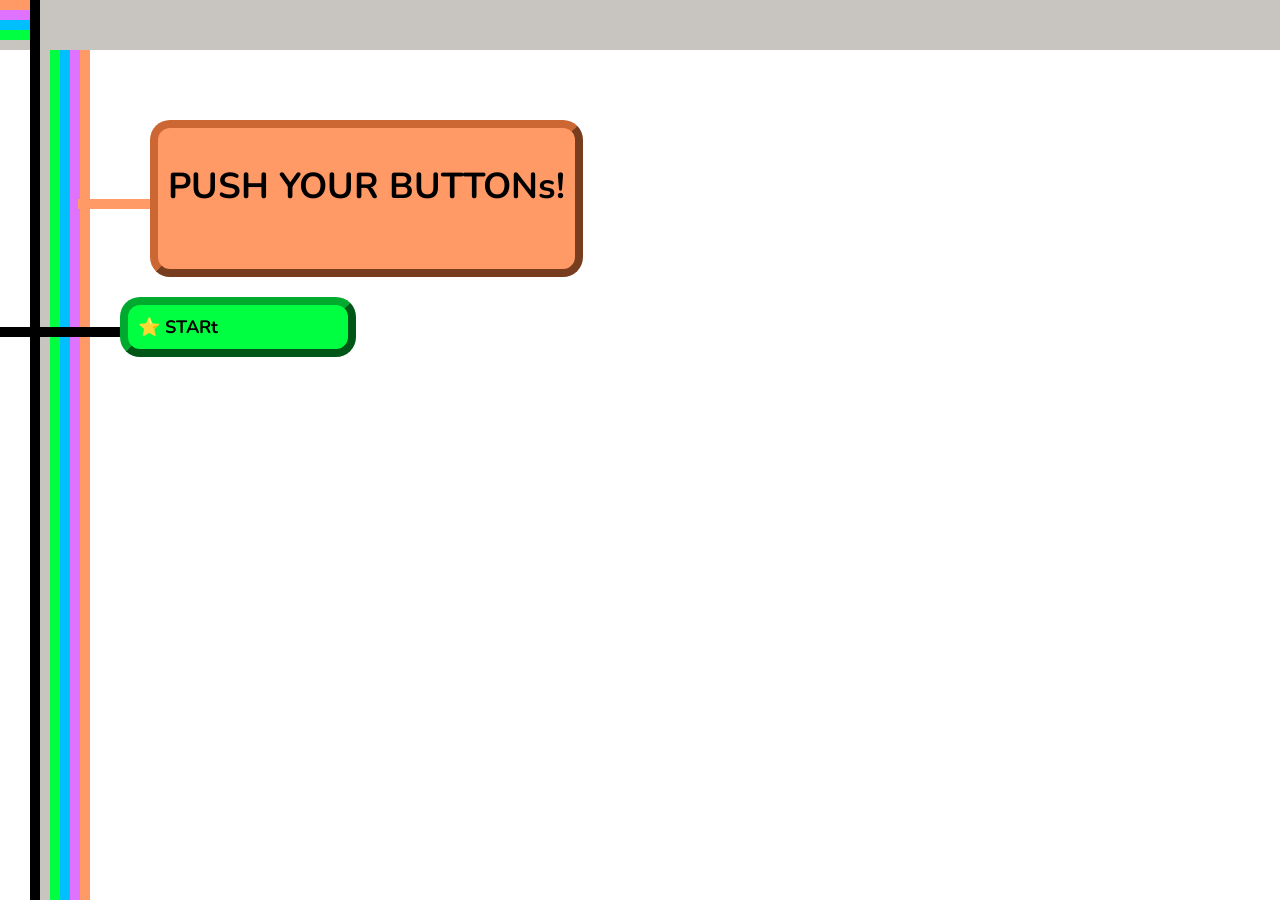
==== index.html @ bce52579 "adds a toggle fullscreen button for mobile" ====
<!DOCTYPE html>
<html lang="en">

<head>
  <meta charset="UTF-8">
  <meta name="viewport" content="width=device-width, initial-scale=1.0">
  <title>Buttons</title>
  <link rel="preconnect" href="https://fonts.googleapis.com">
  <link rel="preconnect" href="https://fonts.gstatic.com" crossorigin>
  <link href="https://fonts.googleapis.com/css2?family=Nunito:wght@400;700&display=swap" rel="stylesheet">
  <link rel="stylesheet" href="css/colors.css">
  <link rel="stylesheet" href="css/background.css">
  <link rel="stylesheet" href="css/interface_bar.css">
  <link rel="stylesheet" href="css/page.css">
  <link rel="stylesheet" href="css/buttons.css">
  <link rel="stylesheet" href="css/mobile.css">
  <style id="gamer_mode_style"></style>
  <script type="module" src="js/listeners.js"></script>
</head>

<body>
  <div id="interface" class="interface">
    <div id="margin_interface" class="margin_interface"></div>
  </div>

  <div id="page_div" class="page page-grey" style="display: none;"></div>

  <div id="buttons_zone" class="buttons_zone">
    <div id="title" data-id="title_button" class="button button-orange unpushed_button"></div>
    <div id="fullscreen_toggle" class="button button-grey unpushed_button" style="display:none;">
      <span class="btn-emoji">📱</span> Fullscreen OFF
    </div>
  </div>

  <div class="background_stripes">
    <div class="background_stripe"></div>
    <div class="background_stripe"></div>
    <div class="background_stripe"></div>
    <div class="background_stripe"></div>
    <div class="background_stripe"></div>
  </div>

  <div class="black_stripe"></div>
</body>

</html>
---- css/colors.css ----
:root {
  --orange: #FF9966;
  --orange-border: #cc6633;
  --purple: #DF73FF;
  --purple-border: #9f4dbf;
  --blue: #00BFFF;
  --blue-border: #0088aa;
  --green: #00FF40;
  --green-border: #00aa2e;
  --grey: #c8c4bf;
  --grey-border: #95918c;
}

[data-theme="light"] {
  --black: #000000;
  --black-shine: #00000055;
  --white: #ffffff;
  --white-shine: #ffffffaa;
  color-scheme: light;
}

[data-theme="dark"] {
  --black: #ffffff;
  --black-shine: #ffffffcc;
  --white: #000000;
  --white-shine: #00000044;
  color-scheme: dark;
}
---- css/background.css ----
body {
  margin: 0;
  min-height: 100vh;
  max-width: 100vw;
  overflow-x: hidden;
  font-family: 'Nunito', 'Segoe UI', Tahoma, Geneva, Verdana, sans-serif;
  font-size: large;
  background-color: var(--white);
  color: black;
}

html,
body {
  overflow-y: auto;
  scroll-behavior: smooth;
}

.black_stripe {
  position: fixed;
  top: 0;
  left: 30px;
  width: 10px;
  height: 100vh;
  background: var(--black);
  z-index: 100;
}

a {
  font-weight: bold;
  color: darkblue;
}

.background_stripes {
  position: fixed;
  top: 0;
  left: 40px;
  display: grid;
  grid-template-columns: repeat(5, 10px);
  height: 100vh;
  z-index: 1;
}

.background_stripe:nth-child(5) {
  background: var(--orange);
}

.background_stripe:nth-child(4) {
  background: var(--purple);
}

.background_stripe:nth-child(3) {
  background: var(--blue);
}

.background_stripe:nth-child(2) {
  background: var(--green);
}

.background_stripe:nth-child(1) {
  background: var(--grey);
}
---- css/interface_bar.css ----
.interface {
  position: fixed;
  top: 0;
  left: 0;
  right: 0;
  height: 50px;
  background: var(--grey);
  display: flex;
  align-items: center;
  gap: 6px;
  z-index: 20;
  box-sizing: border-box;
}

.margin_interface {
  width: 40px;
  height: 100%;
  background: repeating-linear-gradient(180deg,
      var(--orange) 0 10px,
      var(--purple) 10px 20px,
      var(--blue) 20px 30px,
      var(--green) 30px 40px,
      var(--grey) 40px 50px);
}

.interface div {
  display: flex;
  align-items: center;
  justify-content: center;

  font-size: 1.2rem;
}

.interface_button {
  padding: 3px;
  border: 8px outset;
  border-radius: 10px;
  width: 20px;
  height: 20px;
  line-height: 20px;
  background: var(--grey);
  border-color: var(--grey-border);
  cursor: pointer;
  user-select: none;
  touch-action: manipulation;
}

.interface_button.pressed {
  border-style: inset;
  filter: brightness(0.7) contrast(1.2);
  opacity: 0.9;
}

.interface_button.last_pressed {
  outline: 1px;
}
---- css/page.css ----
.page {
  position: fixed;
  top: 50px;
  right: 0;
  bottom: 0;
  left: 0;
  background: var(--grey);
  padding: 20px;
  z-index: 200;
  overflow-y: auto;
  overflow-x: hidden;
}

/* Clearfix: forces container to wrap floated children */
.page::after {
  content: "";
  display: table;
  clear: both;
}

.page-grey {
  left: 40px;
  background: var(--grey);
}

.page-green {
  left: 50px;
  background: var(--green);
}

.page-blue {
  left: 60px;
  background: var(--blue);
}

.page-purple {
  left: 70px;
  background: var(--purple);
}

.page-orange {
  left: 80px;
  background: var(--orange);
}

h2 {
  margin: 0px;
}

.progress-track {
  border: 2px solid black;
  position: relative;
  height: 10px;
  width: 100%;
  background: var(--grey);
  border-radius: 2px;
  overflow: hidden;
  display: block;
  background-color: white;
  margin-bottom: 10px;
}

.progress-fill {
  position: absolute;
  left: 0;
  top: 0;
  height: 100%;
  background: var(--green);
  z-index: 1;
}

.progress-pct {
  position: absolute;
  top: -3px;
  left: 50%;
  transform: translateX(-50%);
  font-size: 8pt;
  font-weight: bold;
  color: black;
  z-index: 2;
}

.button_path {
  width: 250px;
}
---- css/buttons.css ----
.buttons_zone,
#buttons_zone {
  position: relative;
  top: 100px;
  left: 80px;
  padding-bottom: 50px;
  padding-left: 30px;
  width: calc(100vw - 150px);
  z-index: 10;
}

.button {
  display: block;
  width: fit-content;
  margin: 20px 0;
  padding: 10px;
  min-width: 200px;
  max-width: calc(85vw - 100px);
  border: 8px outset;
  border-radius: 20px;
  position: relative;
  touch-action: manipulation;
}

#buttons_zone .button::before {
  content: "";
  position: absolute;
  left: -80px;
  top: 50%;
  width: 72px;
  height: 10px;
}

/* Color-matching line by default - use border colors for proper color */
#buttons_zone .button-orange::before {
  background: var(--orange);
}

#buttons_zone .button-purple::before {
  background: var(--purple);
}

#buttons_zone .button-blue::before {
  background: var(--blue);
}

#buttons_zone .button-green::before {
  background: var(--green);
}

#buttons_zone .button-grey::before {
  background: var(--grey);
}

#buttons_zone .second_to_last_pressed::before,
#buttons_zone .second_to_last_children::before {
  background: var(--black-shine);
  left: -180px;
  width: 172px;
}

#buttons_zone .last_pressed::before,
#buttons_zone .last_children::before {
  background: var(--black);
  left: -180px;
  width: 172px;
}

.button.pressed {
  border-style: inset;
  opacity: 0.9;
}

[data-theme="light"] .button.pressed {
  filter: brightness(0.7) contrast(1.2);
}

[data-theme="dark"] .button.pressed {
  filter: brightness(.85) contrast(1.2);
}

.button-orange.pressed {
  background: var(--orange-border);
}

.button-purple.pressed {
  background: var(--purple-border);
}

.button-blue.pressed {
  background: var(--blue-border);
}

.button-green.pressed {
  background: var(--green-border);
}

.button-grey.pressed {
  background: var(--grey-border);
}

.last_pressed {
  outline: 10px solid var(--black);
  box-shadow: 0 0 15px 10px var(--black);
}

.button-orange {
  background: var(--orange);
  border-color: var(--orange-border);
}

#buttons_zone .button-orange {
  margin-left: 40px;
}

.button-purple {
  background: var(--purple);
  border-color: var(--purple-border);
}

#buttons_zone .button-purple {
  margin-left: 30px;
}

.button-blue {
  background: var(--blue);
  border-color: var(--blue-border);
}

#buttons_zone .button-blue {
  margin-left: 20px;
}

.button-green {
  background: var(--green);
  border-color: var(--green-border);
}

#buttons_zone .button-green {
  margin-left: 10px;
}

.button-grey {
  background: var(--grey);
  border-color: var(--grey-border);
}

@keyframes shake {

  0%,
  100% {
    transform: translateX(0);
  }

  50% {
    transform: translateX(6px);
  }
}

@keyframes sparkle {
  0% {
    left: 120%;
    opacity: 1;
  }

  15% {
    opacity: 1;
  }

  30% {
    opacity: 0;
  }

  60% {
    left: -120%;
  }

  100% {
    left: -120%;
  }
}

.unpushed_button {
  position: relative;
  animation: shake 1s linear infinite;
}


/* sparkle sweep */
.unpushed_button::after {
  content: "";
  position: absolute;
  top: 0;
  left: -120%;
  width: 60%;
  height: 100%;
  background: linear-gradient(120deg,
      transparent,
      var(--white-shine),
      transparent);
  transform: skewX(-20deg);
  animation: sparkle 5s infinite;
}

.button img {
  max-width: 400px;
  max-height: 400px;
}

.button iframe {
  width: 600px;
  height: 300px;
}

.purchase_button {
  width: 250px;
  float: left;
  margin: 10px;
  overflow: hidden;
}

.purchase_button .purchase_description {
  display: none;
  padding-top: 10px;
}

.purchase_button.pressed .purchase_description {
  display: block;
}


hr {
  clear: both;
}
---- css/mobile.css ----
@media (max-width: 768px) {
  body {
    overflow-x: hidden;
  }

  #fullscreen_toggle {
    display: block !important;
  }

  #buttons_zone {
    margin-left: -10px;
  }

  .black_stripe {
    left: 20px;
  }

  .background_stripes {
    left: 30px;
  }

  .black_stripe,
  .background_stripes {
    height: 300vh;
  }

  .margin_interface {
    width: 30px;
    margin-right: 20px;
  }
}
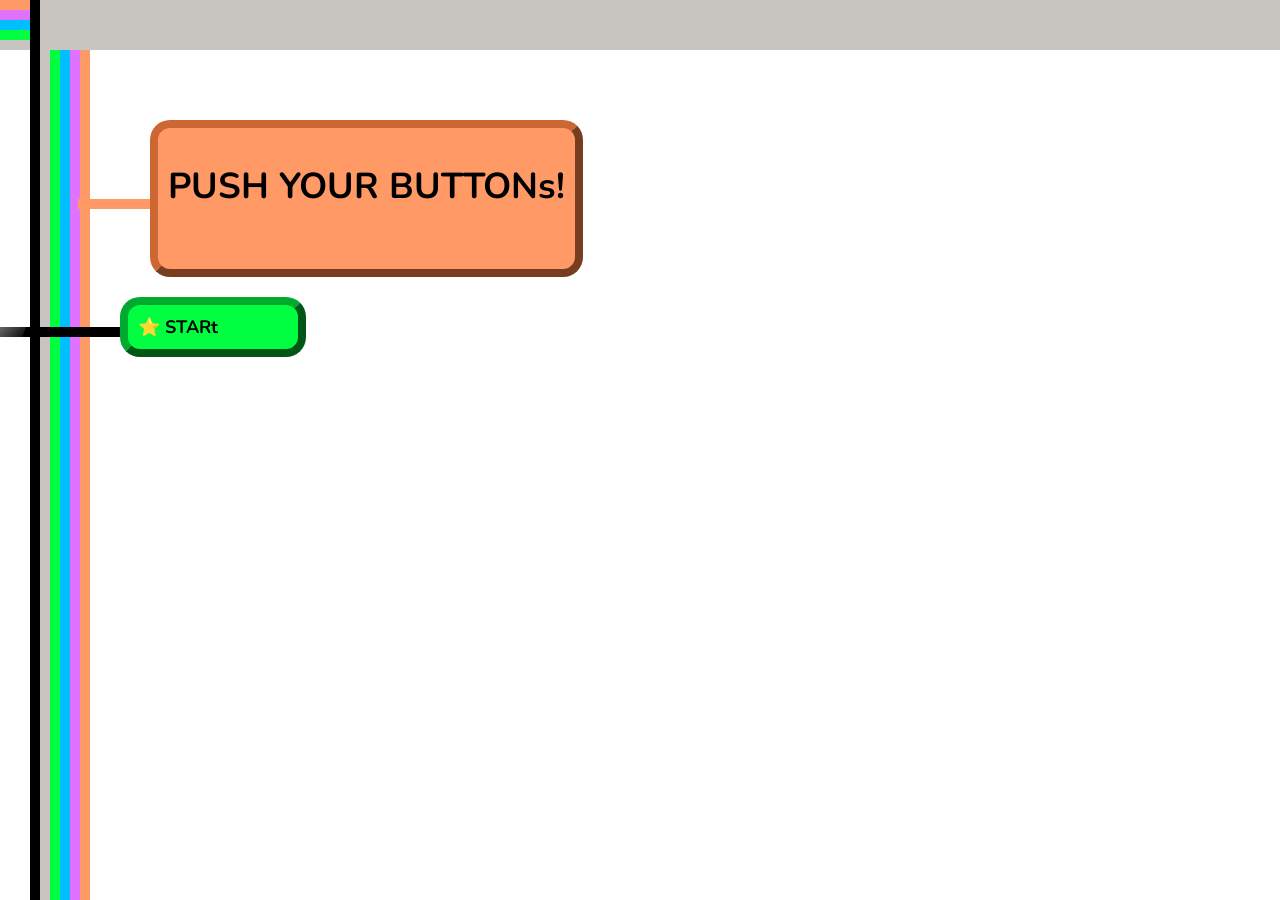
==== commit a74030fd: "dont animate fullscreen button" ====
--- a/index.html
+++ b/index.html
@@ -27,7 +27,7 @@
 
   <div id="buttons_zone" class="buttons_zone">
     <div id="title" data-id="title_button" class="button button-orange unpushed_button"></div>
-    <div id="fullscreen_toggle" class="button button-grey unpushed_button" style="display:none;">
+    <div id="fullscreen_toggle" class="button button-grey" style="display:none;">
       <span class="btn-emoji">📱</span> Fullscreen OFF
     </div>
   </div>
--- a/css/buttons.css
+++ b/css/buttons.css
@@ -14,7 +14,7 @@
   width: fit-content;
   margin: 20px 0;
   padding: 10px;
-  min-width: 200px;
+  min-width: 150px;
   max-width: calc(85vw - 100px);
   border: 8px outset;
   border-radius: 20px;
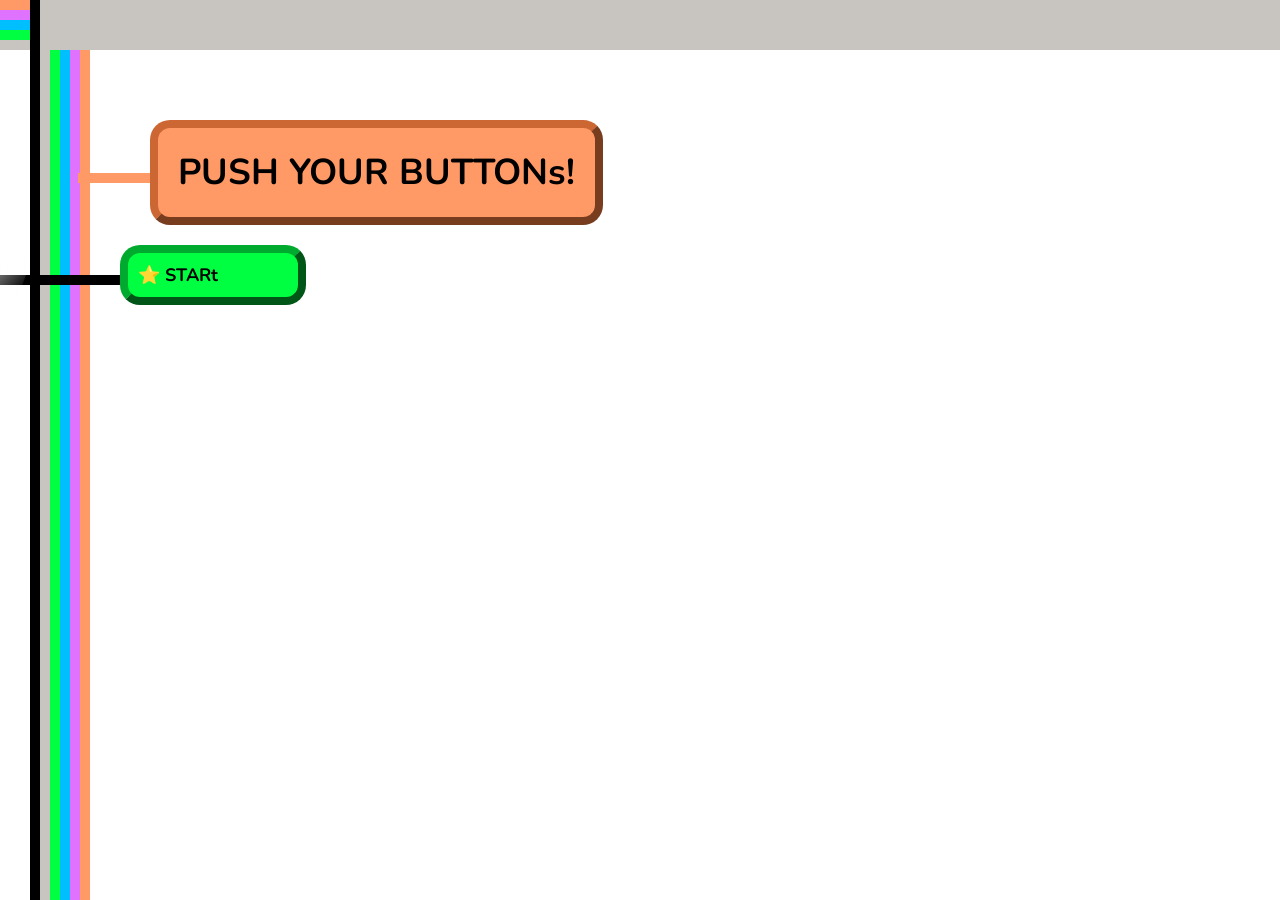
==== commit 406bbef0: "dismiss fullscreen extra mobile hint at the first click" ====
--- a/index.html
+++ b/index.html
@@ -27,9 +27,7 @@
 
   <div id="buttons_zone" class="buttons_zone">
     <div id="title" data-id="title_button" class="button button-orange unpushed_button"></div>
-    <div id="fullscreen_toggle" class="button button-grey" style="display:none;">
-      <span class="btn-emoji">📱</span> Fullscreen OFF
-    </div>
+    <div class="button button-grey fullscreen-btn" id="mobile-fullscreen-hint"></div>
   </div>
 
   <div class="background_stripes">
--- a/css/background.css
+++ b/css/background.css
@@ -13,6 +13,10 @@
 body {
   overflow-y: auto;
   scroll-behavior: smooth;
+}
+
+button {
+  color: black;
 }
 
 .black_stripe {
@@ -58,4 +62,9 @@
 
 .background_stripe:nth-child(1) {
   background: var(--grey);
+}
+
+h1 {
+  padding: 0px;
+  margin: 10px
 }
--- a/css/buttons.css
+++ b/css/buttons.css
@@ -163,11 +163,11 @@
     opacity: 1;
   }
 
-  15% {
+  13% {
     opacity: 1;
   }
 
-  30% {
+  25% {
     opacity: 0;
   }
 
@@ -176,7 +176,8 @@
   }
 
   100% {
-    left: -120%;
+    opacity: 0;
+    left: -220%;
   }
 }
 
--- a/css/mobile.css
+++ b/css/mobile.css
@@ -1,31 +1,67 @@
-@media (max-width: 768px) {
+.fullscreen-btn {
+  display: none;
+}
+
+@media (max-width: 801px) {
   body {
     overflow-x: hidden;
+    letter-spacing: -5%;
+
+
+    /* more aggressive on headings */
   }
 
-  #fullscreen_toggle {
+  .fullscreen-btn {
     display: block !important;
   }
 
   #buttons_zone {
-    margin-left: -10px;
+    margin-left: -30px;
+    width: calc(100vw - 80px);
   }
 
   .black_stripe {
-    left: 20px;
+    left: 10px;
   }
 
   .background_stripes {
-    left: 30px;
+    left: 20px;
   }
 
   .black_stripe,
   .background_stripes {
-    height: 300vh;
+    height: 100vh;
   }
 
   .margin_interface {
-    width: 30px;
-    margin-right: 20px;
+    width: 20px;
+    margin-right: 30px;
+  }
+
+  h1 {
+    margin: 10px 0 10px 0;
+  }
+
+  #page_div {
+    margin-left: -20px
+  }
+
+  #buttons_zone .button::before {
+    left: -70px;
+    width: 62px;
+  }
+
+  #buttons_zone .second_to_last_pressed::before,
+  #buttons_zone .second_to_last_children::before {
+    background: var(--black-shine);
+    left: -170px;
+    width: 162px;
+  }
+
+  #buttons_zone .last_pressed::before,
+  #buttons_zone .last_children::before {
+    background: var(--black);
+    left: -170px;
+    width: 162px;
   }
 }
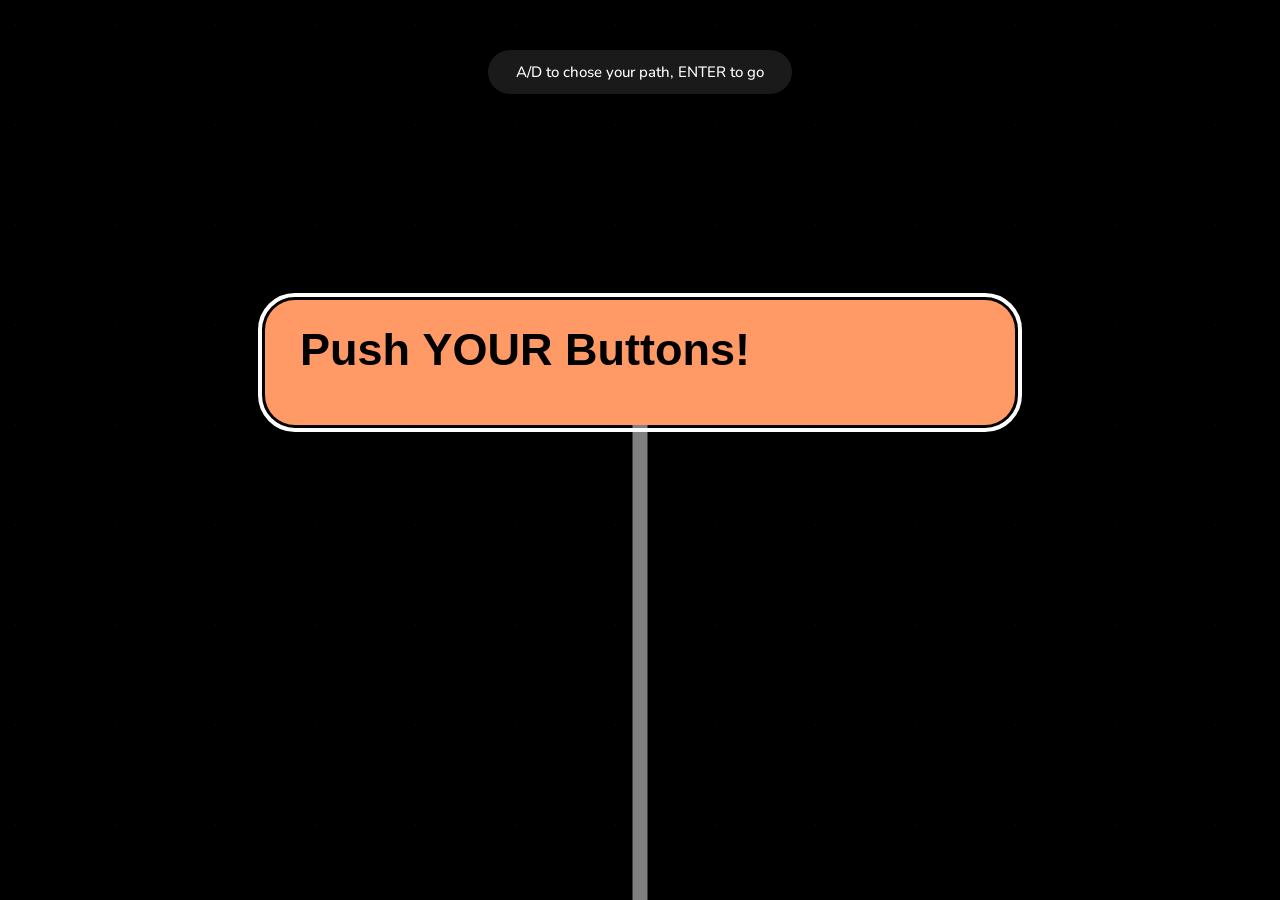
==== commit 5b460975: "v1" ====
--- a/index.html
+++ b/index.html
@@ -1,44 +1,437 @@
 <!DOCTYPE html>
 <html lang="en">
-
 <head>
-  <meta charset="UTF-8">
-  <meta name="viewport" content="width=device-width, initial-scale=1.0">
-  <title>Buttons</title>
-  <link rel="preconnect" href="https://fonts.googleapis.com">
-  <link rel="preconnect" href="https://fonts.gstatic.com" crossorigin>
-  <link href="https://fonts.googleapis.com/css2?family=Nunito:wght@400;700&display=swap" rel="stylesheet">
-  <link rel="stylesheet" href="css/colors.css">
-  <link rel="stylesheet" href="css/background.css">
-  <link rel="stylesheet" href="css/interface_bar.css">
-  <link rel="stylesheet" href="css/page.css">
-  <link rel="stylesheet" href="css/buttons.css">
-  <link rel="stylesheet" href="css/mobile.css">
-  <style id="gamer_mode_style"></style>
-  <script type="module" src="js/listeners.js"></script>
+<meta charset="UTF-8">
+<meta name="viewport" content="width=device-width, initial-scale=1.0">
+<title>Buttons</title>
+<link rel="preconnect" href="https://fonts.googleapis.com">
+<link rel="preconnect" href="https://fonts.gstatic.com" crossorigin>
+<link href="https://fonts.googleapis.com/css2?family=Nunito:wght@400;700&display=swap" rel="stylesheet">
+<link rel="stylesheet" href="css/colors.css">
+<style>
+  * { margin: 0; padding: 0; box-sizing: border-box; }
+  body {
+    background: #000;
+    overflow: hidden;
+    width: 100vw;
+    height: 100vh;
+    font-family: 'Nunito', sans-serif;
+    color: #fff;
+  }
+  canvas {
+    display: block;
+    width: 100vw;
+    height: 100vh;
+    cursor: grab;
+  }
+  canvas:active { cursor: grabbing; }
+  #loading {
+    position: fixed; inset: 0;
+    display: flex; align-items: center; justify-content: center;
+    background: #000;
+    color: #00BFFF;
+    font-size: 14px;
+    letter-spacing: 0.15em;
+    z-index: 10;
+    transition: opacity 0.4s;
+  }
+  #loading.hidden { opacity: 0; pointer-events: none; }
+
+  #hint {
+    position: fixed; top: 50px; left: 50%; transform: translateX(-50%);
+    background: rgba(255,255,255,0.1); backdrop-filter: blur(8px);
+    padding: 12px 28px; border-radius: 30px;
+    font: 500 15px Nunito, sans-serif; color: #fff;
+    transition: opacity 0.3s; pointer-events: none;
+  }
+  #hint.hidden { opacity: 0; }
+
+</style>
 </head>
-
 <body>
-  <div id="interface" class="interface">
-    <div id="margin_interface" class="margin_interface"></div>
-  </div>
-
-  <div id="page_div" class="page page-grey" style="display: none;"></div>
-
-  <div id="buttons_zone" class="buttons_zone">
-    <div id="title" data-id="title_button" class="button button-orange unpushed_button"></div>
-    <div class="button button-grey fullscreen-btn" id="mobile-fullscreen-hint"></div>
-  </div>
-
-  <div class="background_stripes">
-    <div class="background_stripe"></div>
-    <div class="background_stripe"></div>
-    <div class="background_stripe"></div>
-    <div class="background_stripe"></div>
-    <div class="background_stripe"></div>
-  </div>
-
-  <div class="black_stripe"></div>
+<div id="loading">◈ LOADING CANVAS</div>
+<div id="hint" class="hidden">A/D to chose your path, ENTER to go</div>
+<canvas id="c"></canvas>
+
+<script>
+const COLOR_MAP = {
+  '0': '#c8c4bf', '1': '#ffffff', '2': '#FF9966',
+  '3': '#ffffff', '4': '#00FF40', '5': '#00BFFF',
+  '6': '#DF73FF'
+};
+
+const canvas = document.getElementById('c');
+const ctx = canvas.getContext('2d');
+let W, H;
+
+function resize() {
+  W = canvas.width = window.innerWidth;
+  H = canvas.height = window.innerHeight;
+  draw();
+}
+window.addEventListener('resize', resize);
+
+let camX = 0, camY = 0, camScale = 2.5;
+let dragStart = null, dragCam = null;
+
+let nodes = [], groups = [], edges = [];
+let visited = new Set();
+let revealed = new Set();
+
+let currentId = 'title_button';
+let selectedIdx = 0;
+
+function hexToRgba(hex, a) {
+  const r = parseInt(hex.slice(1,3), 16);
+  const g = parseInt(hex.slice(3,5), 16);
+  const b = parseInt(hex.slice(5,7), 16);
+  return `rgba(${r},${g},${b},${a})`;
+}
+
+function getColor(k) { return COLOR_MAP[k] || '#c8c4bf'; }
+function stripHtml(s) { return s.replace(/<[^>]*>/g, ''); }
+function wordWrap(ctx, text, maxWidth) {
+  const words = text.split(' '); const lines = []; let line = '';
+  for (const w of words) {
+    const t = line ? line + ' ' + w : w;
+    if (ctx.measureText(t).width > maxWidth && line) { lines.push(line); line = w; }
+    else line = t;
+  }
+  if (line) lines.push(line);
+  return lines;
+}
+if (!CanvasRenderingContext2D.prototype.roundRect) {
+  CanvasRenderingContext2D.prototype.roundRect = function(x, y, w, h, r) {
+    if (r > w / 2) r = w / 2;
+    if (r > h / 2) r = h / 2;
+    this.moveTo(x + r, y);
+    this.lineTo(x + w - r, y);
+    this.quadraticCurveTo(x + w, y, x + w, y + r);
+    this.lineTo(x + w, y + h - r);
+    this.quadraticCurveTo(x + w, y + h, x + w - r, y + h);
+    this.lineTo(x + r, y + h);
+    this.quadraticCurveTo(x, y + h, x, y + h - r);
+    this.lineTo(x, y + r);
+    this.quadraticCurveTo(x, y, x + r, y);
+    return this;
+  };
+}
+
+function draw() {
+  ctx.clearRect(0, 0, W, H);
+  ctx.fillStyle = 'rgba(255,255,255,0.03)';
+  const gs = 40 * camScale;
+  const ox = camX % gs, oy = camY % gs;
+  for (let x = ox - gs; x < W + gs; x += gs)
+    for (let y = oy - gs; y < H + gs; y += gs) {
+      ctx.beginPath(); ctx.arc(x, y, 1, 0, Math.PI * 2); ctx.fill();
+    }
+
+  ctx.save();
+  ctx.translate(camX, camY);
+  ctx.scale(camScale, camScale);
+
+  // Fog of war
+  const childrenOf = id => edges.filter(e => e.fromNode === id).map(e => e.toNode);
+  const visible = new Set(visited);
+  visible.add(currentId);
+  for (const c of childrenOf(currentId)) visible.add(c);
+  for (const id of visible) revealed.add(id);
+
+  const visibleEdge = e => revealed.has(e.fromNode) && revealed.has(e.toNode);
+
+  const neigh = visibleNeighbors(currentId);
+  if (selectedIdx >= neigh.length) selectedIdx = 0;
+  const selId = neigh.length ? neigh[selectedIdx] : null;
+
+  // Edges
+  for (const e of edges) {
+    if (!visibleEdge(e)) continue;
+    const fn = nodes.find(n => n.id === e.fromNode);
+    const tn = nodes.find(n => n.id === e.toNode);
+    if (!fn || !tn) continue;
+    const isSel = (e.fromNode === currentId && e.toNode === selId) ||
+                  (e.toNode === currentId && e.fromNode === selId);
+    const isConn = (e.fromNode === currentId) || (e.toNode === currentId);
+    const isExplored = visited.has(e.fromNode) && visited.has(e.toNode);
+    ctx.lineWidth = isSel ? 6 : isConn ? 5 : isExplored ? 4 : 4;
+    ctx.strokeStyle = isSel ? 'rgba(255,255,255,0.5)' :
+                      isConn ? 'rgba(255,255,255,0.25)' :
+                      isExplored ? 'rgba(255,255,255,0.4)' :
+                      'rgba(255,255,255,0.06)';
+    ctx.beginPath();
+    ctx.moveTo(fn.x + (fn.width || 300) / 2, fn.y + 10);
+    ctx.lineTo(tn.x + (tn.width || 300) / 2, tn.y + 10);
+    ctx.stroke();
+  }
+
+  // Nodes
+  for (const n of nodes) {
+    if (!revealed.has(n.id)) continue;
+    const c = getColor(n.color);
+    const parts = n.text.split(/\n---\n/);
+    const titleRaw = parts[0].trim();
+    const bodyRaw = parts.length > 1 ? parts.slice(1).join('---').trim() : '';
+
+    const h1Match = titleRaw.match(/<h1>(.*?)<\/h1>/);
+    const isHeading = !!h1Match;
+    const titleText = isHeading ? stripHtml(h1Match[1].trim()) : stripHtml(titleRaw);
+    const bodyText = stripHtml(bodyRaw);
+
+    let displayTitle = titleText;
+    let titleStart = 0;
+    {
+      const fc = titleRaw.codePointAt(0);
+      if (fc && /\p{Emoji}/u.test(String.fromCodePoint(fc))) {
+        titleStart = 24;
+        displayTitle = [...titleText].filter(ch => !/\p{Emoji}/u.test(ch)).join('').trim();
+      }
+    }
+
+    const padX = 10;
+    const lineH = isHeading ? 20 : 15;
+    const bodyLineH = 14;
+    const titleFont = isHeading ? '700 18px Nunito, sans-serif' : '700 13px Nunito, sans-serif';
+    const bodyFont = '400 11px Nunito, sans-serif';
+    const maxBoxW = Math.max(200, (n.width || 300));
+    const innerW = maxBoxW - padX * 2 - titleStart;
+
+    ctx.font = titleFont;
+    const titleLines = wordWrap(ctx, displayTitle, innerW);
+    const titleH = titleLines.length * lineH;
+
+    ctx.font = bodyFont;
+    const bodyLines = bodyRaw ? wordWrap(ctx, bodyText, maxBoxW - padX * 2) : [];
+    const showBody = bodyLines.length && visited.has(n.id);
+    const bodyH = showBody ? bodyLines.length * bodyLineH : 0;
+
+    const gap = (titleLines.length && bodyH) ? 4 : 0;
+    const boxH = Math.max((isHeading ? 50 : 34), padX + 2 + titleH + gap + bodyH + 8);
+
+    ctx.fillStyle = c;
+    ctx.beginPath();
+    ctx.roundRect(n.x, n.y, maxBoxW, boxH, 12);
+    ctx.fill();
+
+    if (n.id === currentId) {
+      ctx.strokeStyle = '#fff';
+      ctx.lineWidth = 4 / camScale;
+      ctx.setLineDash([]);
+      ctx.beginPath();
+      ctx.roundRect(n.x - 2, n.y - 2, maxBoxW + 4, boxH + 4, 14);
+      ctx.stroke();
+    } else if (selId === n.id) {
+      ctx.strokeStyle = '#fff';
+      ctx.lineWidth = 3 / camScale;
+      ctx.setLineDash([6 / camScale, 4 / camScale]);
+      ctx.beginPath();
+      ctx.roundRect(n.x - 2, n.y - 2, maxBoxW + 4, boxH + 4, 14);
+      ctx.stroke();
+      ctx.setLineDash([]);
+    }
+
+    if (titleStart) {
+      ctx.font = '16px Nunito, sans-serif';
+      ctx.fillStyle = '#000';
+      ctx.textBaseline = 'top';
+      const emoji = [...titleRaw].find(ch => /\p{Emoji}/u.test(ch)) || '';
+      ctx.fillText(emoji, n.x + padX + 4, n.y + 6);
+    }
+
+    ctx.font = titleFont;
+    ctx.fillStyle = '#000';
+    ctx.textBaseline = 'top';
+    let ly = n.y + padX + 2;
+    for (const line of titleLines) {
+      ctx.fillText(line, n.x + padX + 4 + titleStart, ly, innerW);
+      ly += lineH;
+    }
+
+    if (showBody) {
+      ly += gap;
+      ctx.font = bodyFont;
+      ctx.fillStyle = '#000';
+      for (const line of bodyLines)
+        ctx.fillText(line, n.x + padX + 4, ly, maxBoxW - padX * 2), ly += bodyLineH;
+    }
+  }
+
+  ctx.restore();
+}
+
+// Pan & Zoom
+canvas.addEventListener('mousedown', e => {
+  dragStart = { x: e.clientX, y: e.clientY };
+  dragCam = { x: camX, y: camY };
+});
+canvas.addEventListener('mousemove', e => {
+  if (!dragStart) return;
+  camX = dragCam.x + (e.clientX - dragStart.x);
+  camY = dragCam.y + (e.clientY - dragStart.y);
+  draw();
+});
+canvas.addEventListener('mouseup', () => { dragStart = null; });
+canvas.addEventListener('mouseleave', () => { dragStart = null; });
+canvas.addEventListener('wheel', e => {
+  e.preventDefault();
+  const dz = -e.deltaY * 0.001;
+  const ns = Math.max(0.1, Math.min(2.5, camScale * (1 + dz)));
+  if (ns === camScale) return;
+  const mx = e.clientX, my = e.clientY;
+  const wx = (mx - camX) / camScale;
+  const wy = (my - camY) / camScale;
+  camX = mx - wx * ns;
+  camY = my - wy * ns;
+  camScale = ns;
+  draw();
+}, { passive: false });
+let touchStart = null, touchDist = null;
+canvas.addEventListener('touchstart', e => {
+  e.preventDefault();
+  if (e.touches.length === 1)
+    touchStart = { x: e.touches[0].clientX, y: e.touches[0].clientY, cx: camX, cy: camY };
+  else if (e.touches.length === 2) {
+    const t = e.touches;
+    touchDist = { d: Math.hypot(t[0].clientX - t[1].clientX, t[0].clientY - t[1].clientY), s: camScale,
+      mx: (t[0].clientX + t[1].clientX) / 2, my: (t[0].clientY + t[1].clientY) / 2, cx: camX, cy: camY };
+    touchStart = null;
+  }
+}, { passive: false });
+canvas.addEventListener('touchmove', e => {
+  e.preventDefault();
+  if (e.touches.length === 1 && touchStart) {
+    camX = touchStart.cx + (e.touches[0].clientX - touchStart.x);
+    camY = touchStart.cy + (e.touches[0].clientY - touchStart.y);
+    draw();
+  } else if (e.touches.length === 2 && touchDist) {
+    const t = e.touches;
+    const nd = Math.hypot(t[0].clientX - t[1].clientX, t[0].clientY - t[1].clientY);
+    const ns = Math.max(0.1, Math.min(2.5, touchDist.s * (nd / touchDist.d)));
+    const wx = (touchDist.mx - touchDist.cx) / touchDist.s;
+    const wy = (touchDist.my - touchDist.cy) / touchDist.s;
+    camX = touchDist.mx - wx * ns;
+    camY = touchDist.my - wy * ns;
+    camScale = ns;
+    draw();
+  }
+}, { passive: false });
+canvas.addEventListener('touchend', () => { touchStart = null; touchDist = null; });
+
+function angleFrom(aId, bId) {
+  const a = nodes.find(n => n.id === aId);
+  const b = nodes.find(n => n.id === bId);
+  if (!a || !b) return 0;
+  return Math.atan2(b.y - a.y, b.x - a.x);
+}
+
+function buildAdj() {
+  adj = {};
+  for (const n of nodes) adj[n.id] = [];
+  for (const e of edges)
+    if (adj[e.fromNode] && adj[e.toNode]) {
+      adj[e.fromNode].push(e.toNode);
+      adj[e.toNode].push(e.fromNode);
+    }
+  const targetAngle = Math.PI; // 9 o'clock
+  for (const id of Object.keys(adj)) {
+    adj[id].sort((a, b) => angleFrom(id, a) - angleFrom(id, b));
+    // Rotate so closest to targetAngle is first
+    let best = 0, bestDiff = Infinity;
+    for (let i = 0; i < adj[id].length; i++) {
+      const diff = Math.abs(angleFrom(id, adj[id][i]) - targetAngle);
+      if (diff < bestDiff) { bestDiff = diff; best = i; }
+    }
+    if (best) adj[id] = [...adj[id].slice(best), ...adj[id].slice(0, best)];
+  }
+}
+
+function visibleNeighbors(id) {
+  for (const c of edges.filter(e => e.fromNode === id).map(e => e.toNode))
+    revealed.add(c);
+  return (adj[id] || []).filter(nid => revealed.has(nid));
+}
+
+document.addEventListener('keydown', e => {
+  const neighbors = visibleNeighbors(currentId);
+  if (!neighbors.length) return;
+  if (e.key === 'a' || e.key === 'A' || e.key === 'ArrowLeft') {
+    selectedIdx = (selectedIdx + 1) % neighbors.length;
+    draw();
+    e.preventDefault();
+  } else if (e.key === 'd' || e.key === 'D' || e.key === 'ArrowRight') {
+    selectedIdx = (selectedIdx - 1 + neighbors.length) % neighbors.length;
+    draw();
+    e.preventDefault();
+  } else if (e.key === 'Enter') {
+    const targetId = neighbors[selectedIdx];
+    if (targetId) travelTo(targetId);
+    e.preventDefault();
+  }
+});
+
+function updateHint() {
+  const el = document.getElementById('hint');
+  el.classList.toggle('hidden', currentId !== 'title_button');
+}
+
+function travelTo(id) {
+  const node = nodes.find(n => n.id === id);
+  if (!node) return;
+  visited.add(id);
+  currentId = id;
+  selectedIdx = 0;
+  const cx = node.x + 150;
+  const cy = node.y + 60;
+  camX = W / 2 - cx * camScale;
+  camY = H / 2 - cy * camScale;
+  updateHint();
+  draw();
+}
+
+function centerOnTitle() {
+  const title = nodes.find(n => n.id === 'title_button');
+  const target = title || (nodes.length ? nodes[0] : null);
+  if (!target) return;
+  const cx = target.x + 150;
+  const cy = target.y + 60;
+  camScale = 2.5;
+  camX = W / 2 - cx * camScale;
+  camY = H / 2 - cy * camScale;
+  draw();
+}
+
+async function load() {
+  try {
+    const res = await fetch('assets/story.canvas');
+    const data = await res.json();
+    for (const n of data.nodes) {
+      if (n.type === 'group') {
+        groups.push(n);
+      } else if (n.type === 'text') {
+        nodes.push(Object.assign({}, n));
+      }
+    }
+    if (data.edges) {
+      edges.push(...data.edges);
+      edges.push({ fromNode: 'title_button', toNode: 'start', color: '2' });
+    }
+    buildAdj();
+    visited.add('title_button');
+    revealed.add('title_button');
+    currentId = 'title_button';
+    selectedIdx = 0;
+    resize();
+    centerOnTitle();
+    updateHint();
+    document.getElementById('loading').classList.add('hidden');
+  } catch (e) {
+    document.getElementById('loading').textContent = '◈ ERROR LOADING CANVAS';
+    console.error(e);
+  }
+
+}
+
+load();
+</script>
 </body>
-
-</html>+</html>
--- a/css/colors.css
+++ b/css/colors.css
@@ -1,14 +1,14 @@
 :root {
+  --grey: #c8c4bf;
+  --grey-border: #95918c;
+  --green: #00FF40;
+  --green-border: #00aa2e;
+  --blue: #00BFFF;
+  --blue-border: #0088aa;
+  --purple: #DF73FF;
+  --purple-border: #9f4dbf;
   --orange: #FF9966;
   --orange-border: #cc6633;
-  --purple: #DF73FF;
-  --purple-border: #9f4dbf;
-  --blue: #00BFFF;
-  --blue-border: #0088aa;
-  --green: #00FF40;
-  --green-border: #00aa2e;
-  --grey: #c8c4bf;
-  --grey-border: #95918c;
 }
 
 [data-theme="light"] {
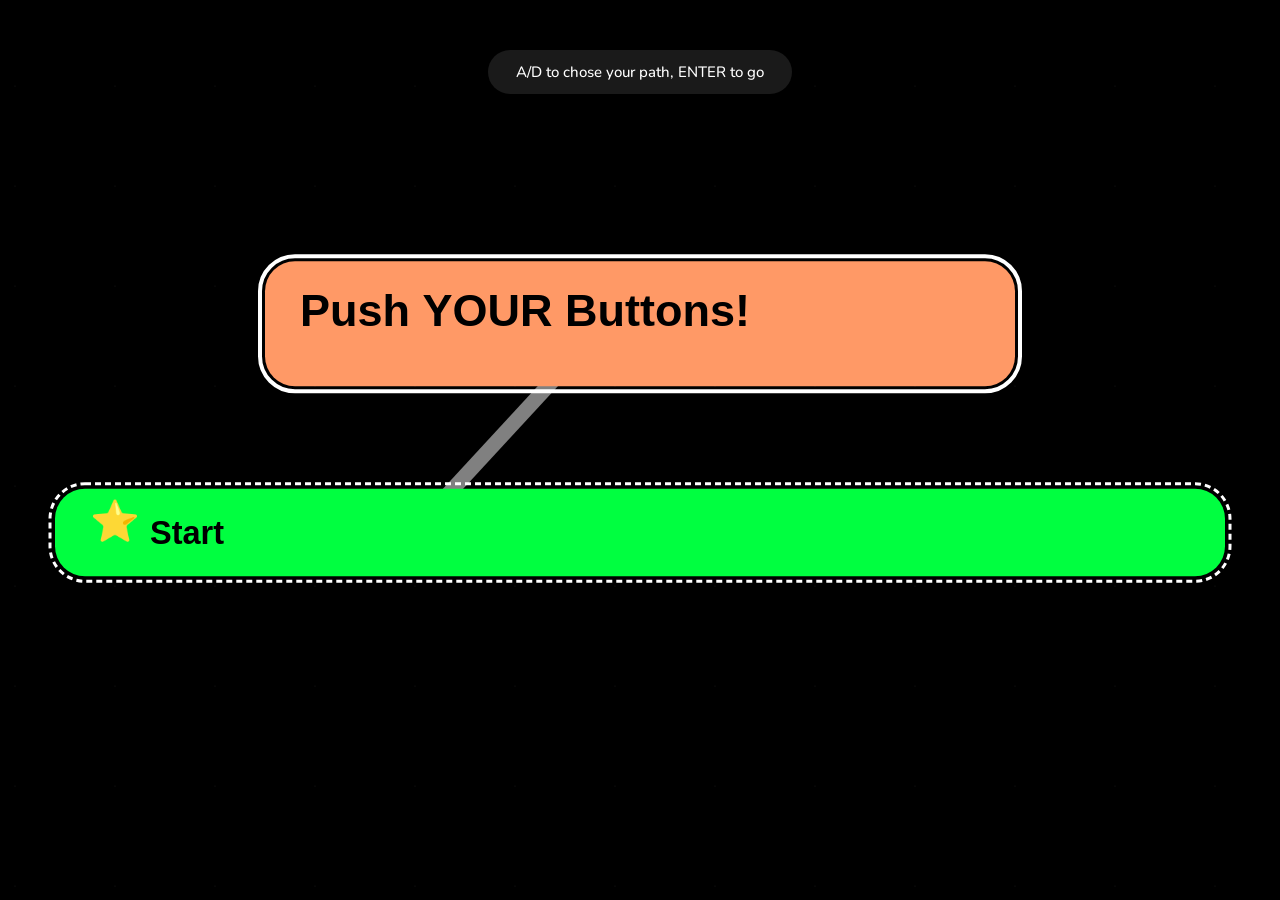
==== commit 5ddfcc04: "v2" ====
--- a/index.html
+++ b/index.html
@@ -77,6 +77,34 @@
 let nodes = [], groups = [], edges = [];
 let visited = new Set();
 let revealed = new Set();
+let animFrame = null;
+let focusX = 0, focusY = 0, targetCamScale = 2.5;
+
+function startAnim() {
+  if (animFrame) cancelAnimationFrame(animFrame);
+  function tick() {
+    let moving = false;
+    for (const n of nodes) {
+      const dx = n.tx - n.x, dy = n.ty - n.y;
+      if (Math.abs(dx) > 0.5 || Math.abs(dy) > 0.5) {
+        n.x += dx * 0.08; n.y += dy * 0.08;
+        moving = true;
+      } else { n.x = n.tx; n.y = n.ty; }
+    }
+    if (Math.abs(targetCamScale - camScale) > 0.001) {
+      camScale += (targetCamScale - camScale) * 0.08;
+      camX = W / 2 - focusX * camScale;
+      camY = H / 2 - focusY * camScale;
+      moving = true;
+    } else {
+      camScale = targetCamScale;
+    }
+    draw();
+    if (moving) animFrame = requestAnimationFrame(tick);
+    else animFrame = null;
+  }
+  tick();
+}
 
 let currentId = 'title_button';
 let selectedIdx = 0;
@@ -115,6 +143,55 @@
     this.quadraticCurveTo(x, y, x + r, y);
     return this;
   };
+}
+
+function computeNodeSize(n, maxW) {
+  const parts = n.text.split(/\n---\n/);
+  const titleRaw = parts[0].trim();
+  const bodyRaw = parts.length > 1 ? parts.slice(1).join('---').trim() : '';
+  const h1Match = titleRaw.match(/<h1>(.*?)<\/h1>/);
+  const isHeading = !!h1Match;
+  const titleText = isHeading ? stripHtml(h1Match[1].trim()) : stripHtml(titleRaw);
+  let displayTitle = titleText, titleStart = 0;
+  const fc = titleRaw.codePointAt(0);
+  if (fc && /\p{Emoji}/u.test(String.fromCodePoint(fc))) {
+    titleStart = 24;
+    displayTitle = [...titleText].filter(ch => !/\p{Emoji}/u.test(ch)).join('').trim();
+  }
+  const padX = 10, lineH = isHeading ? 20 : 15, bodyLineH = 14;
+  const titleFont = isHeading ? '700 18px Nunito, sans-serif' : '700 13px Nunito, sans-serif';
+  const bodyFont = '400 11px Nunito, sans-serif';
+  ctx.save();
+  ctx.font = titleFont;
+  const titleLines = wordWrap(ctx, displayTitle, maxW - padX * 2 - titleStart);
+  const titleH = titleLines.length * lineH;
+  ctx.font = bodyFont;
+  const bodyLines = bodyRaw.length ? wordWrap(ctx, stripHtml(bodyRaw), maxW - padX * 2) : [];
+  ctx.restore();
+  const bodyH = bodyLines.length * bodyLineH;
+  const gap = (titleLines.length && bodyH) ? 4 : 0;
+  const boxH = Math.max((isHeading ? 50 : 34), padX + 2 + titleH + gap + bodyH + 8);
+  return { w: maxW, h: boxH, isHeading, titleLines, bodyLines };
+}
+
+function layoutGrid(nodes, left, top, right, bottom) {
+  const aw = right - left, ah = bottom - top;
+  const k = nodes.length;
+  if (!k || aw <= 4 || ah <= 4) return;
+  let cols, rows;
+  if (k <= 3) { cols = k; rows = 1; }
+  else if (k === 4) { cols = 2; rows = 2; }
+  else { cols = Math.ceil(Math.sqrt(k)); rows = Math.ceil(k / cols); }
+  const cellW = aw / cols, cellH = ah / rows;
+  for (let i = 0; i < k; i++) {
+    const col = i % cols, row = Math.floor(i / cols);
+    const n = nodes[i];
+    const nw = Math.min(600, Math.max(200, cellW - 4));
+    const sz = computeNodeSize(n, nw);
+    n.tx = left + col * cellW + (cellW - sz.w) / 2;
+    n.ty = top + row * cellH + (cellH - sz.h) / 2;
+    n.clusterW = nw;
+  }
 }
 
 function draw() {
@@ -193,7 +270,7 @@
     const bodyLineH = 14;
     const titleFont = isHeading ? '700 18px Nunito, sans-serif' : '700 13px Nunito, sans-serif';
     const bodyFont = '400 11px Nunito, sans-serif';
-    const maxBoxW = Math.max(200, (n.width || 300));
+    const maxBoxW = Math.min(600, Math.max(200, n.clusterW || n.width || 300));
     const innerW = maxBoxW - padX * 2 - titleStart;
 
     ctx.font = titleFont;
@@ -374,30 +451,90 @@
   el.classList.toggle('hidden', currentId !== 'title_button');
 }
 
-function travelTo(id) {
+function travelTo(id, snap) {
   const node = nodes.find(n => n.id === id);
   if (!node) return;
   visited.add(id);
+
+  // Restore all to original and clear cluster widths
+  for (const n of nodes) { n.tx = n.ox; n.ty = n.oy; delete n.clusterW; }
+
+  // Gather children (outgoing) + parents (incoming, revealed)
+  const clusterSet = new Set(), childIds = new Set();
+  const above = [], below = [];
+  for (const e of edges) {
+    if (e.fromNode === id) {
+      childIds.add(e.toNode);
+      const nb = nodes.find(n => n.id === e.toNode);
+      if (!nb || clusterSet.has(e.toNode)) continue;
+      clusterSet.add(e.toNode);
+      revealed.add(e.toNode);
+      if (nb.oy < node.oy) above.push(nb); else below.push(nb);
+    }
+    if (e.toNode === id) {
+      const nb = nodes.find(n => n.id === e.fromNode);
+      if (!nb || !revealed.has(nb.id) || clusterSet.has(e.fromNode)) continue;
+      clusterSet.add(e.fromNode);
+      if (nb.oy < node.oy) above.push(nb); else below.push(nb);
+    }
+  }
+
+  // Compute current node size at max width 600
+  const curSize = computeNodeSize(node, Math.min(600, Math.max(200, node.clusterW || node.width || 300)));
+  const nw = curSize.w, nh = curSize.h;
+
+  // Compute target zoom (only relative zoom-out from default if >4 children)
+  const ccx = node.ox + nw / 2, ccy = node.oy + nh / 2;
+  targetCamScale = camScale;
+  const childCount = childIds.size;
+  if (childCount > 4 && Math.abs(camScale - 2.5) < 0.01) {
+    const k = childCount;
+    let estCols = Math.ceil(Math.sqrt(k));
+    let estRows = Math.ceil(k / estCols);
+    const estGW = estCols * 320;
+    const estGH = nh + estRows * 90 + 40;
+    const defW = W / 2.5, defH = H / 2.5;
+    const factor = Math.max(1, estGW / defW * 1.15, estGH / defH * 1.15);
+    targetCamScale = Math.max(0.1, Math.min(2.5, 2.5 / factor));
+  }
+
+  // Snap camera to center on current node at current zoom
+  focusX = ccx; focusY = ccy;
+  camX = W / 2 - ccx * camScale;
+  camY = H / 2 - ccy * camScale;
+
+  // Grid layout at TARGET zoom — parents above, children below
+  const viewW = W / targetCamScale, viewH = H / targetCamScale;
+  const margin = 20;
+  const vL = ccx - viewW / 2 + margin;
+  const vR = ccx + viewW / 2 - margin;
+  const vT = ccy - viewH / 2 + margin;
+  if (above.length) layoutGrid(above, vL, vT, vR, node.oy);
+  if (below.length) layoutGrid(below, vL, node.oy + nh, vR, vT + viewH - 2 * margin);
+
+  // Adjust camera to include all clustered nodes
+  let yMin = node.oy, yMax = node.oy + nh;
+  for (const n of above) {
+    if (n.ty < yMin) yMin = n.ty;
+    if (n.ty + 60 > yMax) yMax = n.ty + 60;
+  }
+  for (const n of below) {
+    if (n.ty < yMin) yMin = n.ty;
+    if (n.ty + 60 > yMax) yMax = n.ty + 60;
+  }
+  focusY = (yMin + yMax) / 2;
+  camY = H / 2 - focusY * camScale;
+
   currentId = id;
   selectedIdx = 0;
-  const cx = node.x + 150;
-  const cy = node.y + 60;
-  camX = W / 2 - cx * camScale;
-  camY = H / 2 - cy * camScale;
   updateHint();
-  draw();
-}
-
-function centerOnTitle() {
-  const title = nodes.find(n => n.id === 'title_button');
-  const target = title || (nodes.length ? nodes[0] : null);
-  if (!target) return;
-  const cx = target.x + 150;
-  const cy = target.y + 60;
-  camScale = 2.5;
-  camX = W / 2 - cx * camScale;
-  camY = H / 2 - cy * camScale;
-  draw();
+  if (snap) {
+    for (const n of nodes) { n.x = n.tx; n.y = n.ty; }
+    camScale = targetCamScale;
+    draw();
+  } else {
+    startAnim();
+  }
 }
 
 async function load() {
@@ -408,7 +545,9 @@
       if (n.type === 'group') {
         groups.push(n);
       } else if (n.type === 'text') {
-        nodes.push(Object.assign({}, n));
+        const m = Object.assign({}, n);
+        m.ox = m.x; m.oy = m.y;
+        nodes.push(m);
       }
     }
     if (data.edges) {
@@ -421,8 +560,7 @@
     currentId = 'title_button';
     selectedIdx = 0;
     resize();
-    centerOnTitle();
-    updateHint();
+    travelTo('title_button', true);
     document.getElementById('loading').classList.add('hidden');
   } catch (e) {
     document.getElementById('loading').textContent = '◈ ERROR LOADING CANVAS';
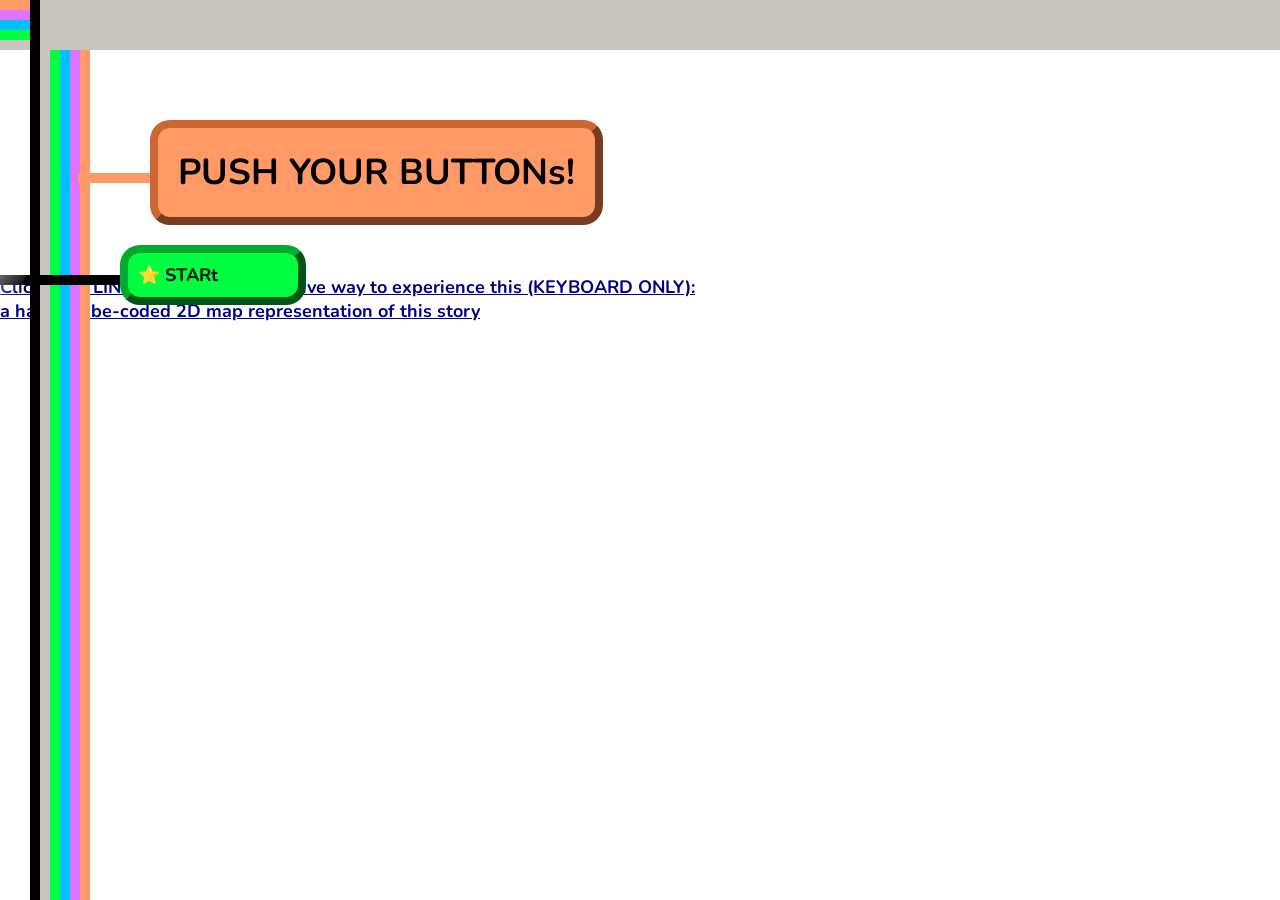
==== commit 8f2d8744: "commit current state hopefully its not too broken" ====
--- a/index.html
+++ b/index.html
@@ -1,575 +1,48 @@
 <!DOCTYPE html>
 <html lang="en">
+
 <head>
-<meta charset="UTF-8">
-<meta name="viewport" content="width=device-width, initial-scale=1.0">
-<title>Buttons</title>
-<link rel="preconnect" href="https://fonts.googleapis.com">
-<link rel="preconnect" href="https://fonts.gstatic.com" crossorigin>
-<link href="https://fonts.googleapis.com/css2?family=Nunito:wght@400;700&display=swap" rel="stylesheet">
-<link rel="stylesheet" href="css/colors.css">
-<style>
-  * { margin: 0; padding: 0; box-sizing: border-box; }
-  body {
-    background: #000;
-    overflow: hidden;
-    width: 100vw;
-    height: 100vh;
-    font-family: 'Nunito', sans-serif;
-    color: #fff;
-  }
-  canvas {
-    display: block;
-    width: 100vw;
-    height: 100vh;
-    cursor: grab;
-  }
-  canvas:active { cursor: grabbing; }
-  #loading {
-    position: fixed; inset: 0;
-    display: flex; align-items: center; justify-content: center;
-    background: #000;
-    color: #00BFFF;
-    font-size: 14px;
-    letter-spacing: 0.15em;
-    z-index: 10;
-    transition: opacity 0.4s;
-  }
-  #loading.hidden { opacity: 0; pointer-events: none; }
+  <meta charset="UTF-8">
+  <meta name="viewport" content="width=device-width, initial-scale=1.0">
+  <title>Buttons</title>
+  <link rel="preconnect" href="https://fonts.googleapis.com">
+  <link rel="preconnect" href="https://fonts.gstatic.com" crossorigin>
+  <link href="https://fonts.googleapis.com/css2?family=Nunito:wght@400;700&display=swap" rel="stylesheet">
+  <link rel="stylesheet" href="css/background.css">
+  <link rel="stylesheet" href="css/interface_bar.css">
+  <link rel="stylesheet" href="css/page.css">
+  <link rel="stylesheet" href="css/buttons.css">
+  <link rel="stylesheet" href="css/colors.css">
+  <link rel="stylesheet" href="css/mobile.css">
+  <style id="gamer_mode_style"></style>
+  <script type="module" src="js/listeners.js"></script>
+</head>
 
-  #hint {
-    position: fixed; top: 50px; left: 50%; transform: translateX(-50%);
-    background: rgba(255,255,255,0.1); backdrop-filter: blur(8px);
-    padding: 12px 28px; border-radius: 30px;
-    font: 500 15px Nunito, sans-serif; color: #fff;
-    transition: opacity 0.3s; pointer-events: none;
-  }
-  #hint.hidden { opacity: 0; }
+<body>
+  <div id="interface" class="interface">
+    <div id="margin_interface" class="margin_interface"></div>
+  </div>
 
-</style>
-</head>
-<body>
-<div id="loading">◈ LOADING CANVAS</div>
-<div id="hint" class="hidden">A/D to chose your path, ENTER to go</div>
-<canvas id="c"></canvas>
+  <div id="page_div" class="page page-grey" style="display: none;"></div>
 
-<script>
-const COLOR_MAP = {
-  '0': '#c8c4bf', '1': '#ffffff', '2': '#FF9966',
-  '3': '#ffffff', '4': '#00FF40', '5': '#00BFFF',
-  '6': '#DF73FF'
-};
+  <div id="buttons_zone" class="buttons_zone">
+    <div id="title" data-id="title_button" class="button button-orange unpushed_button"></div>
+    <div class="button button-grey fullscreen-btn" id="mobile-fullscreen-hint"></div>
+  </div>
 
-const canvas = document.getElementById('c');
-const ctx = canvas.getContext('2d');
-let W, H;
+  <div class="background_stripes">
+    <div class="background_stripe"></div>
+    <div class="background_stripe"></div>
+    <div class="background_stripe"></div>
+    <div class="background_stripe"></div>
+    <div class="background_stripe"></div>
+  </div>
 
-function resize() {
-  W = canvas.width = window.innerWidth;
-  H = canvas.height = window.innerHeight;
-  draw();
-}
-window.addEventListener('resize', resize);
+  <div class="black_stripe"></div>
 
-let camX = 0, camY = 0, camScale = 2.5;
-let dragStart = null, dragCam = null;
+  <div id="disclaimer"><a href="map.html">Click THIS LINK to go to an alternative way to experience this (KEYBOARD
+      ONLY):<br />a hastily vibe-coded 2D map representation of this story</a>
+  </div>
+</body>
 
-let nodes = [], groups = [], edges = [];
-let visited = new Set();
-let revealed = new Set();
-let animFrame = null;
-let focusX = 0, focusY = 0, targetCamScale = 2.5;
-
-function startAnim() {
-  if (animFrame) cancelAnimationFrame(animFrame);
-  function tick() {
-    let moving = false;
-    for (const n of nodes) {
-      const dx = n.tx - n.x, dy = n.ty - n.y;
-      if (Math.abs(dx) > 0.5 || Math.abs(dy) > 0.5) {
-        n.x += dx * 0.08; n.y += dy * 0.08;
-        moving = true;
-      } else { n.x = n.tx; n.y = n.ty; }
-    }
-    if (Math.abs(targetCamScale - camScale) > 0.001) {
-      camScale += (targetCamScale - camScale) * 0.08;
-      camX = W / 2 - focusX * camScale;
-      camY = H / 2 - focusY * camScale;
-      moving = true;
-    } else {
-      camScale = targetCamScale;
-    }
-    draw();
-    if (moving) animFrame = requestAnimationFrame(tick);
-    else animFrame = null;
-  }
-  tick();
-}
-
-let currentId = 'title_button';
-let selectedIdx = 0;
-
-function hexToRgba(hex, a) {
-  const r = parseInt(hex.slice(1,3), 16);
-  const g = parseInt(hex.slice(3,5), 16);
-  const b = parseInt(hex.slice(5,7), 16);
-  return `rgba(${r},${g},${b},${a})`;
-}
-
-function getColor(k) { return COLOR_MAP[k] || '#c8c4bf'; }
-function stripHtml(s) { return s.replace(/<[^>]*>/g, ''); }
-function wordWrap(ctx, text, maxWidth) {
-  const words = text.split(' '); const lines = []; let line = '';
-  for (const w of words) {
-    const t = line ? line + ' ' + w : w;
-    if (ctx.measureText(t).width > maxWidth && line) { lines.push(line); line = w; }
-    else line = t;
-  }
-  if (line) lines.push(line);
-  return lines;
-}
-if (!CanvasRenderingContext2D.prototype.roundRect) {
-  CanvasRenderingContext2D.prototype.roundRect = function(x, y, w, h, r) {
-    if (r > w / 2) r = w / 2;
-    if (r > h / 2) r = h / 2;
-    this.moveTo(x + r, y);
-    this.lineTo(x + w - r, y);
-    this.quadraticCurveTo(x + w, y, x + w, y + r);
-    this.lineTo(x + w, y + h - r);
-    this.quadraticCurveTo(x + w, y + h, x + w - r, y + h);
-    this.lineTo(x + r, y + h);
-    this.quadraticCurveTo(x, y + h, x, y + h - r);
-    this.lineTo(x, y + r);
-    this.quadraticCurveTo(x, y, x + r, y);
-    return this;
-  };
-}
-
-function computeNodeSize(n, maxW) {
-  const parts = n.text.split(/\n---\n/);
-  const titleRaw = parts[0].trim();
-  const bodyRaw = parts.length > 1 ? parts.slice(1).join('---').trim() : '';
-  const h1Match = titleRaw.match(/<h1>(.*?)<\/h1>/);
-  const isHeading = !!h1Match;
-  const titleText = isHeading ? stripHtml(h1Match[1].trim()) : stripHtml(titleRaw);
-  let displayTitle = titleText, titleStart = 0;
-  const fc = titleRaw.codePointAt(0);
-  if (fc && /\p{Emoji}/u.test(String.fromCodePoint(fc))) {
-    titleStart = 24;
-    displayTitle = [...titleText].filter(ch => !/\p{Emoji}/u.test(ch)).join('').trim();
-  }
-  const padX = 10, lineH = isHeading ? 20 : 15, bodyLineH = 14;
-  const titleFont = isHeading ? '700 18px Nunito, sans-serif' : '700 13px Nunito, sans-serif';
-  const bodyFont = '400 11px Nunito, sans-serif';
-  ctx.save();
-  ctx.font = titleFont;
-  const titleLines = wordWrap(ctx, displayTitle, maxW - padX * 2 - titleStart);
-  const titleH = titleLines.length * lineH;
-  ctx.font = bodyFont;
-  const bodyLines = bodyRaw.length ? wordWrap(ctx, stripHtml(bodyRaw), maxW - padX * 2) : [];
-  ctx.restore();
-  const bodyH = bodyLines.length * bodyLineH;
-  const gap = (titleLines.length && bodyH) ? 4 : 0;
-  const boxH = Math.max((isHeading ? 50 : 34), padX + 2 + titleH + gap + bodyH + 8);
-  return { w: maxW, h: boxH, isHeading, titleLines, bodyLines };
-}
-
-function layoutGrid(nodes, left, top, right, bottom) {
-  const aw = right - left, ah = bottom - top;
-  const k = nodes.length;
-  if (!k || aw <= 4 || ah <= 4) return;
-  let cols, rows;
-  if (k <= 3) { cols = k; rows = 1; }
-  else if (k === 4) { cols = 2; rows = 2; }
-  else { cols = Math.ceil(Math.sqrt(k)); rows = Math.ceil(k / cols); }
-  const cellW = aw / cols, cellH = ah / rows;
-  for (let i = 0; i < k; i++) {
-    const col = i % cols, row = Math.floor(i / cols);
-    const n = nodes[i];
-    const nw = Math.min(600, Math.max(200, cellW - 4));
-    const sz = computeNodeSize(n, nw);
-    n.tx = left + col * cellW + (cellW - sz.w) / 2;
-    n.ty = top + row * cellH + (cellH - sz.h) / 2;
-    n.clusterW = nw;
-  }
-}
-
-function draw() {
-  ctx.clearRect(0, 0, W, H);
-  ctx.fillStyle = 'rgba(255,255,255,0.03)';
-  const gs = 40 * camScale;
-  const ox = camX % gs, oy = camY % gs;
-  for (let x = ox - gs; x < W + gs; x += gs)
-    for (let y = oy - gs; y < H + gs; y += gs) {
-      ctx.beginPath(); ctx.arc(x, y, 1, 0, Math.PI * 2); ctx.fill();
-    }
-
-  ctx.save();
-  ctx.translate(camX, camY);
-  ctx.scale(camScale, camScale);
-
-  // Fog of war
-  const childrenOf = id => edges.filter(e => e.fromNode === id).map(e => e.toNode);
-  const visible = new Set(visited);
-  visible.add(currentId);
-  for (const c of childrenOf(currentId)) visible.add(c);
-  for (const id of visible) revealed.add(id);
-
-  const visibleEdge = e => revealed.has(e.fromNode) && revealed.has(e.toNode);
-
-  const neigh = visibleNeighbors(currentId);
-  if (selectedIdx >= neigh.length) selectedIdx = 0;
-  const selId = neigh.length ? neigh[selectedIdx] : null;
-
-  // Edges
-  for (const e of edges) {
-    if (!visibleEdge(e)) continue;
-    const fn = nodes.find(n => n.id === e.fromNode);
-    const tn = nodes.find(n => n.id === e.toNode);
-    if (!fn || !tn) continue;
-    const isSel = (e.fromNode === currentId && e.toNode === selId) ||
-                  (e.toNode === currentId && e.fromNode === selId);
-    const isConn = (e.fromNode === currentId) || (e.toNode === currentId);
-    const isExplored = visited.has(e.fromNode) && visited.has(e.toNode);
-    ctx.lineWidth = isSel ? 6 : isConn ? 5 : isExplored ? 4 : 4;
-    ctx.strokeStyle = isSel ? 'rgba(255,255,255,0.5)' :
-                      isConn ? 'rgba(255,255,255,0.25)' :
-                      isExplored ? 'rgba(255,255,255,0.4)' :
-                      'rgba(255,255,255,0.06)';
-    ctx.beginPath();
-    ctx.moveTo(fn.x + (fn.width || 300) / 2, fn.y + 10);
-    ctx.lineTo(tn.x + (tn.width || 300) / 2, tn.y + 10);
-    ctx.stroke();
-  }
-
-  // Nodes
-  for (const n of nodes) {
-    if (!revealed.has(n.id)) continue;
-    const c = getColor(n.color);
-    const parts = n.text.split(/\n---\n/);
-    const titleRaw = parts[0].trim();
-    const bodyRaw = parts.length > 1 ? parts.slice(1).join('---').trim() : '';
-
-    const h1Match = titleRaw.match(/<h1>(.*?)<\/h1>/);
-    const isHeading = !!h1Match;
-    const titleText = isHeading ? stripHtml(h1Match[1].trim()) : stripHtml(titleRaw);
-    const bodyText = stripHtml(bodyRaw);
-
-    let displayTitle = titleText;
-    let titleStart = 0;
-    {
-      const fc = titleRaw.codePointAt(0);
-      if (fc && /\p{Emoji}/u.test(String.fromCodePoint(fc))) {
-        titleStart = 24;
-        displayTitle = [...titleText].filter(ch => !/\p{Emoji}/u.test(ch)).join('').trim();
-      }
-    }
-
-    const padX = 10;
-    const lineH = isHeading ? 20 : 15;
-    const bodyLineH = 14;
-    const titleFont = isHeading ? '700 18px Nunito, sans-serif' : '700 13px Nunito, sans-serif';
-    const bodyFont = '400 11px Nunito, sans-serif';
-    const maxBoxW = Math.min(600, Math.max(200, n.clusterW || n.width || 300));
-    const innerW = maxBoxW - padX * 2 - titleStart;
-
-    ctx.font = titleFont;
-    const titleLines = wordWrap(ctx, displayTitle, innerW);
-    const titleH = titleLines.length * lineH;
-
-    ctx.font = bodyFont;
-    const bodyLines = bodyRaw ? wordWrap(ctx, bodyText, maxBoxW - padX * 2) : [];
-    const showBody = bodyLines.length && visited.has(n.id);
-    const bodyH = showBody ? bodyLines.length * bodyLineH : 0;
-
-    const gap = (titleLines.length && bodyH) ? 4 : 0;
-    const boxH = Math.max((isHeading ? 50 : 34), padX + 2 + titleH + gap + bodyH + 8);
-
-    ctx.fillStyle = c;
-    ctx.beginPath();
-    ctx.roundRect(n.x, n.y, maxBoxW, boxH, 12);
-    ctx.fill();
-
-    if (n.id === currentId) {
-      ctx.strokeStyle = '#fff';
-      ctx.lineWidth = 4 / camScale;
-      ctx.setLineDash([]);
-      ctx.beginPath();
-      ctx.roundRect(n.x - 2, n.y - 2, maxBoxW + 4, boxH + 4, 14);
-      ctx.stroke();
-    } else if (selId === n.id) {
-      ctx.strokeStyle = '#fff';
-      ctx.lineWidth = 3 / camScale;
-      ctx.setLineDash([6 / camScale, 4 / camScale]);
-      ctx.beginPath();
-      ctx.roundRect(n.x - 2, n.y - 2, maxBoxW + 4, boxH + 4, 14);
-      ctx.stroke();
-      ctx.setLineDash([]);
-    }
-
-    if (titleStart) {
-      ctx.font = '16px Nunito, sans-serif';
-      ctx.fillStyle = '#000';
-      ctx.textBaseline = 'top';
-      const emoji = [...titleRaw].find(ch => /\p{Emoji}/u.test(ch)) || '';
-      ctx.fillText(emoji, n.x + padX + 4, n.y + 6);
-    }
-
-    ctx.font = titleFont;
-    ctx.fillStyle = '#000';
-    ctx.textBaseline = 'top';
-    let ly = n.y + padX + 2;
-    for (const line of titleLines) {
-      ctx.fillText(line, n.x + padX + 4 + titleStart, ly, innerW);
-      ly += lineH;
-    }
-
-    if (showBody) {
-      ly += gap;
-      ctx.font = bodyFont;
-      ctx.fillStyle = '#000';
-      for (const line of bodyLines)
-        ctx.fillText(line, n.x + padX + 4, ly, maxBoxW - padX * 2), ly += bodyLineH;
-    }
-  }
-
-  ctx.restore();
-}
-
-// Pan & Zoom
-canvas.addEventListener('mousedown', e => {
-  dragStart = { x: e.clientX, y: e.clientY };
-  dragCam = { x: camX, y: camY };
-});
-canvas.addEventListener('mousemove', e => {
-  if (!dragStart) return;
-  camX = dragCam.x + (e.clientX - dragStart.x);
-  camY = dragCam.y + (e.clientY - dragStart.y);
-  draw();
-});
-canvas.addEventListener('mouseup', () => { dragStart = null; });
-canvas.addEventListener('mouseleave', () => { dragStart = null; });
-canvas.addEventListener('wheel', e => {
-  e.preventDefault();
-  const dz = -e.deltaY * 0.001;
-  const ns = Math.max(0.1, Math.min(2.5, camScale * (1 + dz)));
-  if (ns === camScale) return;
-  const mx = e.clientX, my = e.clientY;
-  const wx = (mx - camX) / camScale;
-  const wy = (my - camY) / camScale;
-  camX = mx - wx * ns;
-  camY = my - wy * ns;
-  camScale = ns;
-  draw();
-}, { passive: false });
-let touchStart = null, touchDist = null;
-canvas.addEventListener('touchstart', e => {
-  e.preventDefault();
-  if (e.touches.length === 1)
-    touchStart = { x: e.touches[0].clientX, y: e.touches[0].clientY, cx: camX, cy: camY };
-  else if (e.touches.length === 2) {
-    const t = e.touches;
-    touchDist = { d: Math.hypot(t[0].clientX - t[1].clientX, t[0].clientY - t[1].clientY), s: camScale,
-      mx: (t[0].clientX + t[1].clientX) / 2, my: (t[0].clientY + t[1].clientY) / 2, cx: camX, cy: camY };
-    touchStart = null;
-  }
-}, { passive: false });
-canvas.addEventListener('touchmove', e => {
-  e.preventDefault();
-  if (e.touches.length === 1 && touchStart) {
-    camX = touchStart.cx + (e.touches[0].clientX - touchStart.x);
-    camY = touchStart.cy + (e.touches[0].clientY - touchStart.y);
-    draw();
-  } else if (e.touches.length === 2 && touchDist) {
-    const t = e.touches;
-    const nd = Math.hypot(t[0].clientX - t[1].clientX, t[0].clientY - t[1].clientY);
-    const ns = Math.max(0.1, Math.min(2.5, touchDist.s * (nd / touchDist.d)));
-    const wx = (touchDist.mx - touchDist.cx) / touchDist.s;
-    const wy = (touchDist.my - touchDist.cy) / touchDist.s;
-    camX = touchDist.mx - wx * ns;
-    camY = touchDist.my - wy * ns;
-    camScale = ns;
-    draw();
-  }
-}, { passive: false });
-canvas.addEventListener('touchend', () => { touchStart = null; touchDist = null; });
-
-function angleFrom(aId, bId) {
-  const a = nodes.find(n => n.id === aId);
-  const b = nodes.find(n => n.id === bId);
-  if (!a || !b) return 0;
-  return Math.atan2(b.y - a.y, b.x - a.x);
-}
-
-function buildAdj() {
-  adj = {};
-  for (const n of nodes) adj[n.id] = [];
-  for (const e of edges)
-    if (adj[e.fromNode] && adj[e.toNode]) {
-      adj[e.fromNode].push(e.toNode);
-      adj[e.toNode].push(e.fromNode);
-    }
-  const targetAngle = Math.PI; // 9 o'clock
-  for (const id of Object.keys(adj)) {
-    adj[id].sort((a, b) => angleFrom(id, a) - angleFrom(id, b));
-    // Rotate so closest to targetAngle is first
-    let best = 0, bestDiff = Infinity;
-    for (let i = 0; i < adj[id].length; i++) {
-      const diff = Math.abs(angleFrom(id, adj[id][i]) - targetAngle);
-      if (diff < bestDiff) { bestDiff = diff; best = i; }
-    }
-    if (best) adj[id] = [...adj[id].slice(best), ...adj[id].slice(0, best)];
-  }
-}
-
-function visibleNeighbors(id) {
-  for (const c of edges.filter(e => e.fromNode === id).map(e => e.toNode))
-    revealed.add(c);
-  return (adj[id] || []).filter(nid => revealed.has(nid));
-}
-
-document.addEventListener('keydown', e => {
-  const neighbors = visibleNeighbors(currentId);
-  if (!neighbors.length) return;
-  if (e.key === 'a' || e.key === 'A' || e.key === 'ArrowLeft') {
-    selectedIdx = (selectedIdx + 1) % neighbors.length;
-    draw();
-    e.preventDefault();
-  } else if (e.key === 'd' || e.key === 'D' || e.key === 'ArrowRight') {
-    selectedIdx = (selectedIdx - 1 + neighbors.length) % neighbors.length;
-    draw();
-    e.preventDefault();
-  } else if (e.key === 'Enter') {
-    const targetId = neighbors[selectedIdx];
-    if (targetId) travelTo(targetId);
-    e.preventDefault();
-  }
-});
-
-function updateHint() {
-  const el = document.getElementById('hint');
-  el.classList.toggle('hidden', currentId !== 'title_button');
-}
-
-function travelTo(id, snap) {
-  const node = nodes.find(n => n.id === id);
-  if (!node) return;
-  visited.add(id);
-
-  // Restore all to original and clear cluster widths
-  for (const n of nodes) { n.tx = n.ox; n.ty = n.oy; delete n.clusterW; }
-
-  // Gather children (outgoing) + parents (incoming, revealed)
-  const clusterSet = new Set(), childIds = new Set();
-  const above = [], below = [];
-  for (const e of edges) {
-    if (e.fromNode === id) {
-      childIds.add(e.toNode);
-      const nb = nodes.find(n => n.id === e.toNode);
-      if (!nb || clusterSet.has(e.toNode)) continue;
-      clusterSet.add(e.toNode);
-      revealed.add(e.toNode);
-      if (nb.oy < node.oy) above.push(nb); else below.push(nb);
-    }
-    if (e.toNode === id) {
-      const nb = nodes.find(n => n.id === e.fromNode);
-      if (!nb || !revealed.has(nb.id) || clusterSet.has(e.fromNode)) continue;
-      clusterSet.add(e.fromNode);
-      if (nb.oy < node.oy) above.push(nb); else below.push(nb);
-    }
-  }
-
-  // Compute current node size at max width 600
-  const curSize = computeNodeSize(node, Math.min(600, Math.max(200, node.clusterW || node.width || 300)));
-  const nw = curSize.w, nh = curSize.h;
-
-  // Compute target zoom (only relative zoom-out from default if >4 children)
-  const ccx = node.ox + nw / 2, ccy = node.oy + nh / 2;
-  targetCamScale = camScale;
-  const childCount = childIds.size;
-  if (childCount > 4 && Math.abs(camScale - 2.5) < 0.01) {
-    const k = childCount;
-    let estCols = Math.ceil(Math.sqrt(k));
-    let estRows = Math.ceil(k / estCols);
-    const estGW = estCols * 320;
-    const estGH = nh + estRows * 90 + 40;
-    const defW = W / 2.5, defH = H / 2.5;
-    const factor = Math.max(1, estGW / defW * 1.15, estGH / defH * 1.15);
-    targetCamScale = Math.max(0.1, Math.min(2.5, 2.5 / factor));
-  }
-
-  // Snap camera to center on current node at current zoom
-  focusX = ccx; focusY = ccy;
-  camX = W / 2 - ccx * camScale;
-  camY = H / 2 - ccy * camScale;
-
-  // Grid layout at TARGET zoom — parents above, children below
-  const viewW = W / targetCamScale, viewH = H / targetCamScale;
-  const margin = 20;
-  const vL = ccx - viewW / 2 + margin;
-  const vR = ccx + viewW / 2 - margin;
-  const vT = ccy - viewH / 2 + margin;
-  if (above.length) layoutGrid(above, vL, vT, vR, node.oy);
-  if (below.length) layoutGrid(below, vL, node.oy + nh, vR, vT + viewH - 2 * margin);
-
-  // Adjust camera to include all clustered nodes
-  let yMin = node.oy, yMax = node.oy + nh;
-  for (const n of above) {
-    if (n.ty < yMin) yMin = n.ty;
-    if (n.ty + 60 > yMax) yMax = n.ty + 60;
-  }
-  for (const n of below) {
-    if (n.ty < yMin) yMin = n.ty;
-    if (n.ty + 60 > yMax) yMax = n.ty + 60;
-  }
-  focusY = (yMin + yMax) / 2;
-  camY = H / 2 - focusY * camScale;
-
-  currentId = id;
-  selectedIdx = 0;
-  updateHint();
-  if (snap) {
-    for (const n of nodes) { n.x = n.tx; n.y = n.ty; }
-    camScale = targetCamScale;
-    draw();
-  } else {
-    startAnim();
-  }
-}
-
-async function load() {
-  try {
-    const res = await fetch('assets/story.canvas');
-    const data = await res.json();
-    for (const n of data.nodes) {
-      if (n.type === 'group') {
-        groups.push(n);
-      } else if (n.type === 'text') {
-        const m = Object.assign({}, n);
-        m.ox = m.x; m.oy = m.y;
-        nodes.push(m);
-      }
-    }
-    if (data.edges) {
-      edges.push(...data.edges);
-      edges.push({ fromNode: 'title_button', toNode: 'start', color: '2' });
-    }
-    buildAdj();
-    visited.add('title_button');
-    revealed.add('title_button');
-    currentId = 'title_button';
-    selectedIdx = 0;
-    resize();
-    travelTo('title_button', true);
-    document.getElementById('loading').classList.add('hidden');
-  } catch (e) {
-    document.getElementById('loading').textContent = '◈ ERROR LOADING CANVAS';
-    console.error(e);
-  }
-
-}
-
-load();
-</script>
-</body>
-</html>
+</html>
--- a/css/background.css
+++ b/css/background.css
@@ -0,0 +1,70 @@
+body {
+  margin: 0;
+  min-height: 100vh;
+  max-width: 100vw;
+  overflow-x: hidden;
+  font-family: 'Nunito', 'Segoe UI', Tahoma, Geneva, Verdana, sans-serif;
+  font-size: large;
+  background-color: var(--white);
+  color: black;
+}
+
+html,
+body {
+  overflow-y: auto;
+  scroll-behavior: smooth;
+}
+
+button {
+  color: black;
+}
+
+.black_stripe {
+  position: fixed;
+  top: 0;
+  left: 30px;
+  width: 10px;
+  height: 100vh;
+  background: var(--black);
+  z-index: 100;
+}
+
+a {
+  font-weight: bold;
+  color: darkblue;
+}
+
+.background_stripes {
+  position: fixed;
+  top: 0;
+  left: 40px;
+  display: grid;
+  grid-template-columns: repeat(5, 10px);
+  height: 100vh;
+  z-index: 1;
+}
+
+.background_stripe:nth-child(5) {
+  background: var(--orange);
+}
+
+.background_stripe:nth-child(4) {
+  background: var(--purple);
+}
+
+.background_stripe:nth-child(3) {
+  background: var(--blue);
+}
+
+.background_stripe:nth-child(2) {
+  background: var(--green);
+}
+
+.background_stripe:nth-child(1) {
+  background: var(--grey);
+}
+
+h1 {
+  padding: 0px;
+  margin: 10px
+}
--- a/css/interface_bar.css
+++ b/css/interface_bar.css
@@ -0,0 +1,56 @@
+.interface {
+  position: fixed;
+  top: 0;
+  left: 0;
+  right: 0;
+  height: 50px;
+  background: var(--grey);
+  display: flex;
+  align-items: center;
+  gap: 6px;
+  z-index: 20;
+  box-sizing: border-box;
+}
+
+.margin_interface {
+  width: 40px;
+  height: 100%;
+  background: repeating-linear-gradient(180deg,
+      var(--orange) 0 10px,
+      var(--purple) 10px 20px,
+      var(--blue) 20px 30px,
+      var(--green) 30px 40px,
+      var(--grey) 40px 50px);
+}
+
+.interface div {
+  display: flex;
+  align-items: center;
+  justify-content: center;
+
+  font-size: 1.2rem;
+}
+
+.interface_button {
+  padding: 3px;
+  border: 8px outset;
+  border-radius: 10px;
+  width: 20px;
+  height: 20px;
+  line-height: 20px;
+  background: var(--grey);
+  border-color: var(--grey-border);
+  cursor: pointer;
+  user-select: none;
+  touch-action: manipulation;
+}
+
+.interface_button.pressed {
+  border-style: inset;
+  filter: brightness(0.7) contrast(1.2);
+  opacity: 0.9;
+}
+
+.interface_button.last_pressed {
+  outline: 1px;
+}
--- a/css/page.css
+++ b/css/page.css
@@ -0,0 +1,85 @@
+.page {
+  position: fixed;
+  top: 50px;
+  right: 0;
+  bottom: 0;
+  left: 0;
+  background: var(--grey);
+  padding: 20px;
+  z-index: 200;
+  overflow-y: auto;
+  overflow-x: hidden;
+}
+
+/* Clearfix: forces container to wrap floated children */
+.page::after {
+  content: "";
+  display: table;
+  clear: both;
+}
+
+.page-grey {
+  left: 40px;
+  background: var(--grey);
+}
+
+.page-green {
+  left: 50px;
+  background: var(--green);
+}
+
+.page-blue {
+  left: 60px;
+  background: var(--blue);
+}
+
+.page-purple {
+  left: 70px;
+  background: var(--purple);
+}
+
+.page-orange {
+  left: 80px;
+  background: var(--orange);
+}
+
+h2 {
+  margin: 0px;
+}
+
+.progress-track {
+  border: 2px solid black;
+  position: relative;
+  height: 10px;
+  width: 100%;
+  background: var(--grey);
+  border-radius: 2px;
+  overflow: hidden;
+  display: block;
+  background-color: white;
+  margin-bottom: 10px;
+}
+
+.progress-fill {
+  position: absolute;
+  left: 0;
+  top: 0;
+  height: 100%;
+  background: var(--green);
+  z-index: 1;
+}
+
+.progress-pct {
+  position: absolute;
+  top: -3px;
+  left: 50%;
+  transform: translateX(-50%);
+  font-size: 8pt;
+  font-weight: bold;
+  color: black;
+  z-index: 2;
+}
+
+.button_path {
+  width: 250px;
+}
--- a/css/buttons.css
+++ b/css/buttons.css
@@ -0,0 +1,241 @@
+.buttons_zone,
+#buttons_zone {
+  position: relative;
+  top: 100px;
+  left: 80px;
+  padding-bottom: 50px;
+  padding-left: 30px;
+  width: calc(100vw - 150px);
+  z-index: 10;
+}
+
+.button {
+  display: block;
+  width: fit-content;
+  margin: 20px 0;
+  padding: 10px;
+  min-width: 150px;
+  max-width: calc(85vw - 100px);
+  border: 8px outset;
+  border-radius: 20px;
+  position: relative;
+  touch-action: manipulation;
+}
+
+#buttons_zone .button::before {
+  content: "";
+  position: absolute;
+  left: -80px;
+  top: 50%;
+  width: 72px;
+  height: 10px;
+}
+
+/* Color-matching line by default - use border colors for proper color */
+#buttons_zone .button-orange::before {
+  background: var(--orange);
+}
+
+#buttons_zone .button-purple::before {
+  background: var(--purple);
+}
+
+#buttons_zone .button-blue::before {
+  background: var(--blue);
+}
+
+#buttons_zone .button-green::before {
+  background: var(--green);
+}
+
+#buttons_zone .button-grey::before {
+  background: var(--grey);
+}
+
+#buttons_zone .second_to_last_pressed::before,
+#buttons_zone .second_to_last_children::before {
+  background: var(--black-shine);
+  left: -180px;
+  width: 172px;
+}
+
+#buttons_zone .last_pressed::before,
+#buttons_zone .last_children::before {
+  background: var(--black);
+  left: -180px;
+  width: 172px;
+}
+
+.button.pressed {
+  border-style: inset;
+  opacity: 0.9;
+}
+
+[data-theme="light"] .button.pressed {
+  filter: brightness(0.7) contrast(1.2);
+}
+
+[data-theme="dark"] .button.pressed {
+  filter: brightness(.85) contrast(1.2);
+}
+
+.button-orange.pressed {
+  background: var(--orange-border);
+}
+
+.button-purple.pressed {
+  background: var(--purple-border);
+}
+
+.button-blue.pressed {
+  background: var(--blue-border);
+}
+
+.button-green.pressed {
+  background: var(--green-border);
+}
+
+.button-grey.pressed {
+  background: var(--grey-border);
+}
+
+.last_pressed {
+  outline: 10px solid var(--black);
+  box-shadow: 0 0 15px 10px var(--black);
+}
+
+.button-orange {
+  background: var(--orange);
+  border-color: var(--orange-border);
+}
+
+#buttons_zone .button-orange {
+  margin-left: 40px;
+}
+
+.button-purple {
+  background: var(--purple);
+  border-color: var(--purple-border);
+}
+
+#buttons_zone .button-purple {
+  margin-left: 30px;
+}
+
+.button-blue {
+  background: var(--blue);
+  border-color: var(--blue-border);
+}
+
+#buttons_zone .button-blue {
+  margin-left: 20px;
+}
+
+.button-green {
+  background: var(--green);
+  border-color: var(--green-border);
+}
+
+#buttons_zone .button-green {
+  margin-left: 10px;
+}
+
+.button-grey {
+  background: var(--grey);
+  border-color: var(--grey-border);
+}
+
+.button-white {
+  background: var(--black);
+  border-color: var(--black-shine);
+  color: var(--white);
+}
+
+@keyframes shake {
+
+  0%,
+  100% {
+    transform: translateX(0);
+  }
+
+  50% {
+    transform: translateX(6px);
+  }
+}
+
+@keyframes sparkle {
+  0% {
+    left: 120%;
+    opacity: 1;
+  }
+
+  13% {
+    opacity: 1;
+  }
+
+  25% {
+    opacity: 0;
+  }
+
+  60% {
+    left: -120%;
+  }
+
+  100% {
+    opacity: 0;
+    left: -220%;
+  }
+}
+
+.unpushed_button {
+  position: relative;
+  animation: shake 1s linear infinite;
+}
+
+
+/* sparkle sweep */
+.unpushed_button::after {
+  content: "";
+  position: absolute;
+  top: 0;
+  left: -120%;
+  width: 60%;
+  height: 100%;
+  background: linear-gradient(120deg,
+      transparent,
+      var(--white-shine),
+      transparent);
+  transform: skewX(-20deg);
+  animation: sparkle 5s infinite;
+}
+
+.button img {
+  max-width: 400px;
+  max-height: 400px;
+}
+
+.button iframe {
+  width: 600px;
+  height: 300px;
+}
+
+.purchase_button {
+  width: 250px;
+  float: left;
+  margin: 10px;
+  overflow: hidden;
+}
+
+.purchase_button .purchase_description {
+  display: none;
+  padding-top: 10px;
+}
+
+.purchase_button.pressed .purchase_description {
+  display: block;
+}
+
+
+hr {
+  clear: both;
+}
--- a/css/mobile.css
+++ b/css/mobile.css
@@ -0,0 +1,67 @@
+.fullscreen-btn {
+  display: none;
+}
+
+@media (max-width: 801px) {
+  body {
+    overflow-x: hidden;
+    letter-spacing: -5%;
+
+
+    /* more aggressive on headings */
+  }
+
+  .fullscreen-btn {
+    display: block;
+  }
+
+  #buttons_zone {
+    margin-left: -30px;
+    width: calc(100vw - 80px);
+  }
+
+  .black_stripe {
+    left: 10px;
+  }
+
+  .background_stripes {
+    left: 20px;
+  }
+
+  .black_stripe,
+  .background_stripes {
+    height: 100vh;
+  }
+
+  .margin_interface {
+    width: 20px;
+    margin-right: 30px;
+  }
+
+  h1 {
+    margin: 10px 0 10px 0;
+  }
+
+  #page_div {
+    margin-left: -20px
+  }
+
+  #buttons_zone .button::before {
+    left: -70px;
+    width: 62px;
+  }
+
+  #buttons_zone .second_to_last_pressed::before,
+  #buttons_zone .second_to_last_children::before {
+    background: var(--black-shine);
+    left: -170px;
+    width: 162px;
+  }
+
+  #buttons_zone .last_pressed::before,
+  #buttons_zone .last_children::before {
+    background: var(--black);
+    left: -170px;
+    width: 162px;
+  }
+}
